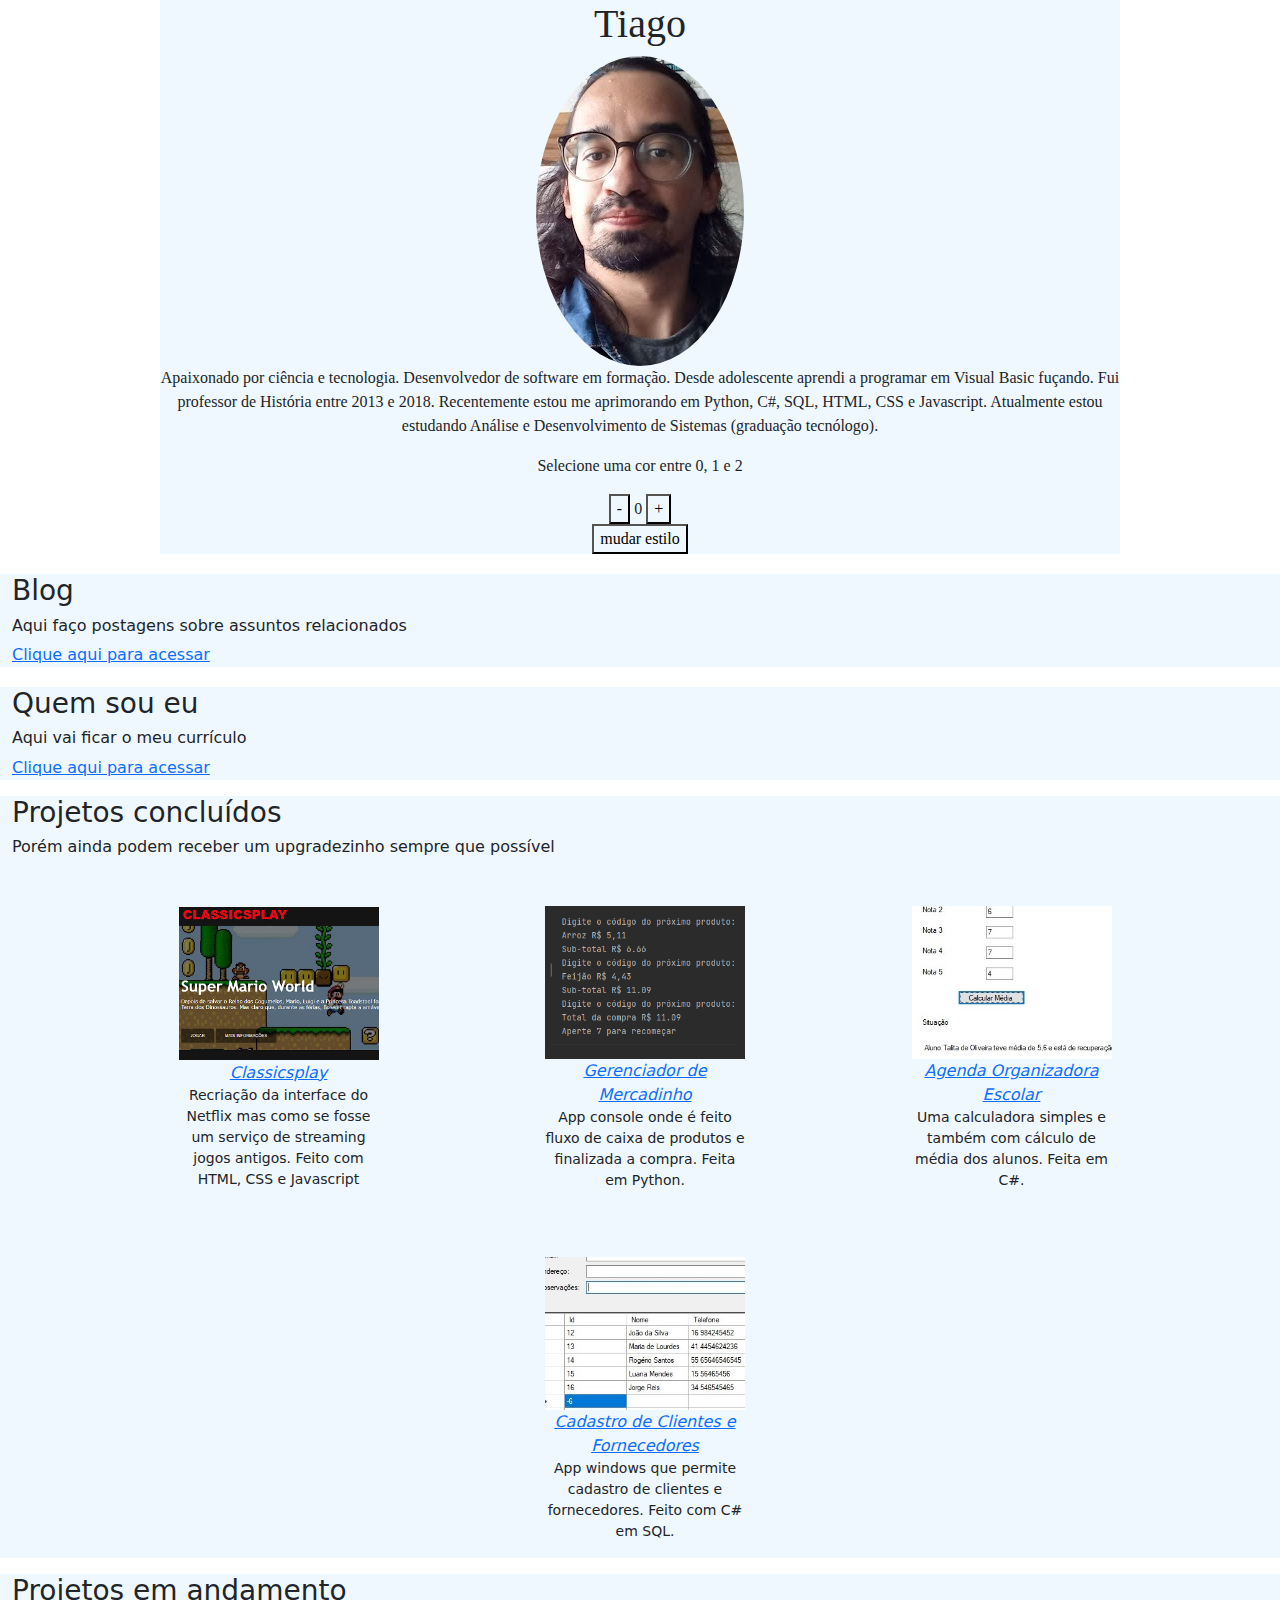
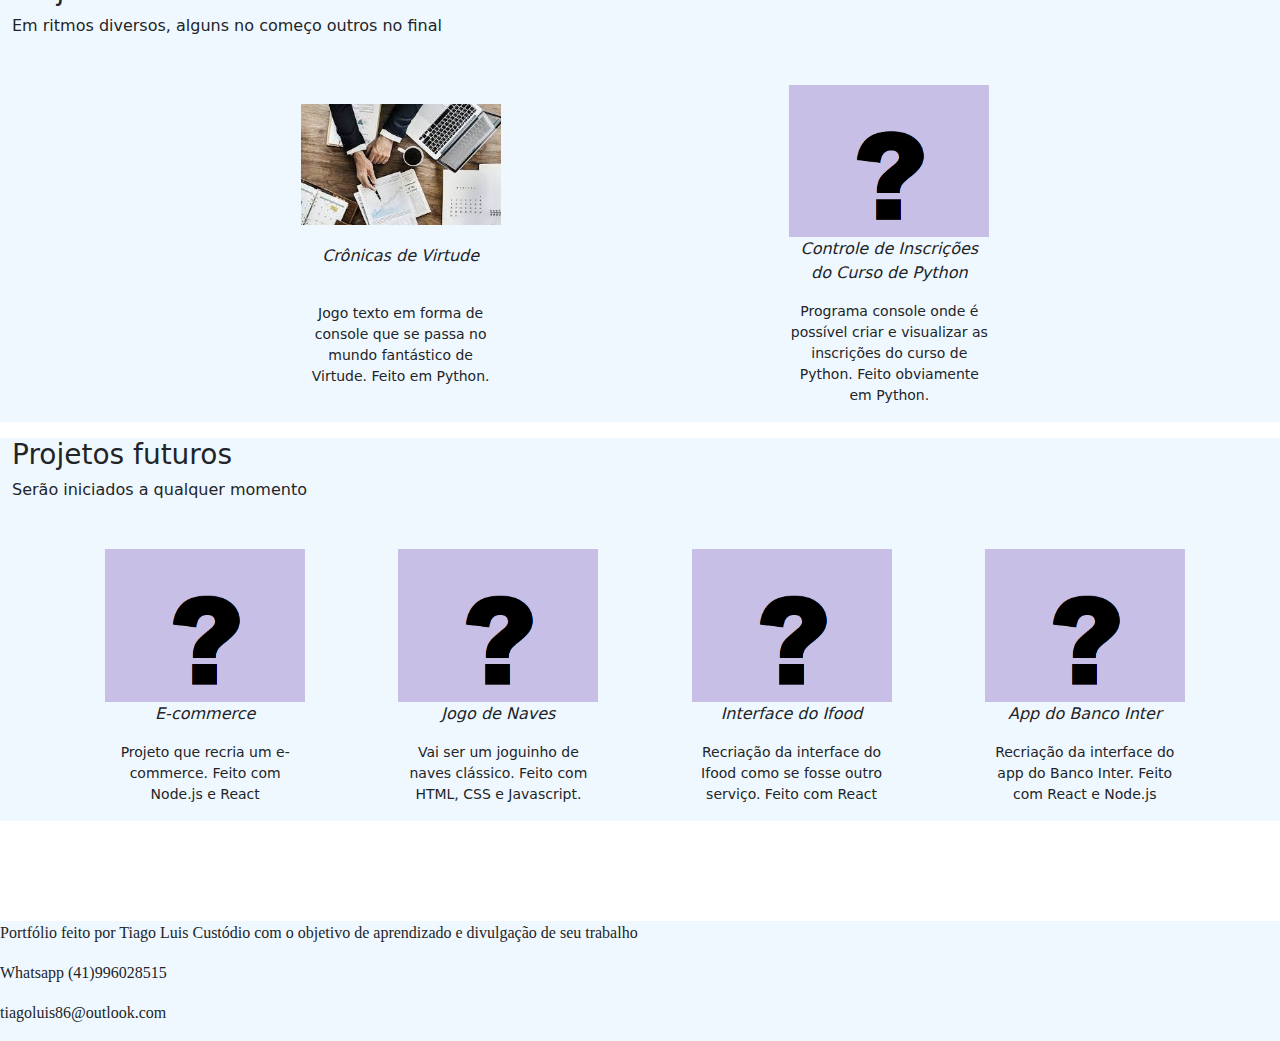
==== index.html @ 53580b9c "Add files via upload" ====
<!DOCTYPE html>
<html lang="en">
<head>
    <meta charset="UTF-8">
    <meta http-equiv="X-UA-Compatible" content="IE=edge">
    <meta name="viewport" content="width=device-width, initial-scale=1.0">
    <link rel="stylesheet" href="style/main.css">
    <link rel="stylesheet" href="style/bootstrap.min.css">
    <title>/meuportfolio</title>
</head>
<body>
    <header>
        <h1 id=title>Tiago</h1>
        
        <div class="profile_pic">
            <img src="img/perfilnovo2.jpg" class="rounded-circle" alt="perfil">
        </div> 
        
        <p>Apaixonado por ciência e tecnologia. Desenvolvedor de software em formação. 
            Desde adolescente aprendi a programar em Visual Basic fuçando.
            
            Fui professor de História entre 2013 e 2018.
            Recentemente estou me aprimorando em Python, C#, SQL, HTML, CSS e Javascript.
            
            Atualmente estou estudando Análise e Desenvolvimento de Sistemas (graduação tecnólogo).</p>

            <div id="counter">
                <p>Selecione uma cor entre 0, 1 e 2</p>
                <button name="subtrair" onclick="decrement()">-</button>
                <span id="currentNumber">0</span>
                <button name="adicionar" onclick="increment()">+</button>
            </div>
      

            <button class="button" name="estilo" onclick="estilo()">mudar estilo</button>
         
    </header>

    <div class="container-fluid">
        <div class="galeriatop">
        <h3>Blog</h3>
            <h6>Aqui faço postagens sobre assuntos relacionados</h6>
        <a href="blog.html" target="_blank">Clique aqui para acessar</a>
        </div>
    </div>

    <div class="container-fluid">
        <div class="galeriatop">
        <h3>Quem sou eu</h3>
            <h6>Aqui vai ficar o meu currículo</h6>
        <a href="curriculo.html" target="_blank">Clique aqui para acessar</a>
        </div>
    </div>

    <div class="container-fluid">
        
        <p class=secao1 id=subtitle>
            <h3>Projetos concluídos</h3>
            <h6>Porém ainda podem receber um upgradezinho sempre que possível</h6>
        </p>

        <div class="galeriaprojetos">
              
            
                <div class="item" id="mini1">
                    <img class="box-jogo" src="img/classicsplay.png">
                    <a href="https://github.com/tiagoluis86/classicsplay" target="_blank" class=subtitle>Classicsplay</a>
                    <p class="description">Recriação da interface do Netflix mas como se fosse um serviço de streaming jogos antigos. Feito com HTML, CSS e Javascript</p>
                </div>
                <div class="item" id="mini2">
                    <img class="box-jogo" src="img/mercado.jpg">
                    <a href="https://github.com/tiagoluis86/python_part1/blob/main/projetos/Gerenciador%20de%20Mercadinho.py" target="_blank" class=subtitle>Gerenciador de Mercadinho</a>
                    <p class="description">App console onde é feito fluxo de caixa de produtos e finalizada a compra. Feita em Python.</p>
                </div>
                <div class="item" id="mini3">
                    <img class="box-jogo" src="img/org.jpg" >
                    <a href="https://github.com/tiagoluis86/esbo-o_app_organizador" target="_blank" class=subtitle>Agenda Organizadora Escolar</a>
                    <p class="description">Uma calculadora simples e também com cálculo de média dos alunos. Feita em C#.</p>
                </div>
                
        </div>     
      

    
        <div class="galeriaprojetos">
        <div class="item" id="mini2">
            <img class="box-jogo" src="img/cad.jpg">
            <a href="https://github.com/tiagoluis86/cad_clientes_forn" target="_blank" class=subtitle>Cadastro de Clientes e Fornecedores</a>
            <p class="description">App windows que permite cadastro de clientes e fornecedores. Feito com C# em SQL.</p>
        </div>
        </div>
    </div>


    <div class="container-fluid">
        
        <p class=secao2 id=subtitle>
            <h3>Projetos em andamento</h3>
            <h6>Em ritmos diversos, alguns no começo outros no final</h6>
        </p>

        <div class="galeriaprojetos">
              
            
                <div class="item" id="mini1">
                    <img class="box-jogo" src="img/empresarial.jpg">
                    <p class=subtitle>Crônicas de Virtude</p>
                    <p class="description">Jogo texto em forma de console que se passa no mundo fantástico de Virtude. Feito em Python.</p>
                </div>
                <div class="item" id="mini1">
                    <img class="box-jogo" src="img/untitled.jpg">
                    <p class=subtitle>Controle de Inscrições do Curso de Python</p>
                    <p class="description">Programa console onde é possível criar e visualizar as inscrições do curso de Python. Feito obviamente em Python.</p>
                </div>
                
                
        </div>     
    </div>  
    <div class="container-fluid">
        
        <p class=secao3 id=subtitle>
            <h3>Projetos futuros</h3>
            <h6>Serão iniciados a qualquer momento</h6>
        </p>

        <div class="galeriaprojetos">
              
            
                
                <div class="item" id="mini2">
                    <img class="box-jogo" src="img/untitled.jpg">
                    <p class=subtitle>E-commerce</p>
                    <p class=description>Projeto que recria um e-commerce. Feito com Node.js e React</p>
                </div>
                <div class="item" id="mini2">
                    <img class="box-jogo" src="img/untitled.jpg">
                    <p class=subtitle>Jogo de Naves</p>
                    <p class=description>Vai ser um joguinho de naves clássico. Feito com HTML, CSS e Javascript.</p>
                </div>
                <div class="item" id="mini2">
                    <img class="box-jogo" src="img/untitled.jpg">
                    <p class=subtitle>Interface do Ifood</p>
                    <p class=description>Recriação da interface do Ifood como se fosse outro serviço. Feito com React</p>
                </div>
                <div class="item" id="mini2">
                    <img class="box-jogo" src="img/untitled.jpg">
                    <p class=subtitle>App do Banco Inter</p>
                    <p class=description>Recriação da interface do app do Banco Inter. Feito com React e Node.js</p>
                </div>
       
                
        </div>   

             
    </div>  
    <footer>
            <p>Portfólio feito por Tiago Luis Custódio com o objetivo de aprendizado e divulgação de seu trabalho</p>
            <p>Whatsapp (41)996028515</p>
            <p>tiagoluis86@outlook.com</p> 

            
    </footer>
    
    <script src="js/main.js"></script>
    <script src="js/bootstrap.bundle.min.js"></script>


</body>



</html>
---- style/main.css ----
* {
background-color: aliceblue;

}






body header{
     
    font-family: Verdana;
    width: 960px;
    margin: 0 auto;
    text-align: center;
    
    
}



body footer{
    font-family: Verdana;
    margin-top: 100px;

}


body .projetos{
          
    font-family: Verdana;
        
}

.galeriaprojetos {
    
    display: flex;
	flex-direction: row;
    justify-content:space-evenly;
    margin-top: 50px;
    
}


.item {
   
    display: flex;
	flex-direction: column;
    justify-content:space-evenly;
    margin-left: 10px;
    text-align: center;
    width: 200px;
}

.item .subtitle {
    
    font-style: italic;
}
    


.item .description {
        
    font-size: 14px;
    
}

.blog {
    
    display: flex;
	flex-direction: column;
    justify-content:flex-start;
    margin-top: 50px;

}


.galeriatop {
    
    display: flex;
	flex-direction: column;
    justify-content:space-evenly;
    margin-top: 20px;
    

}
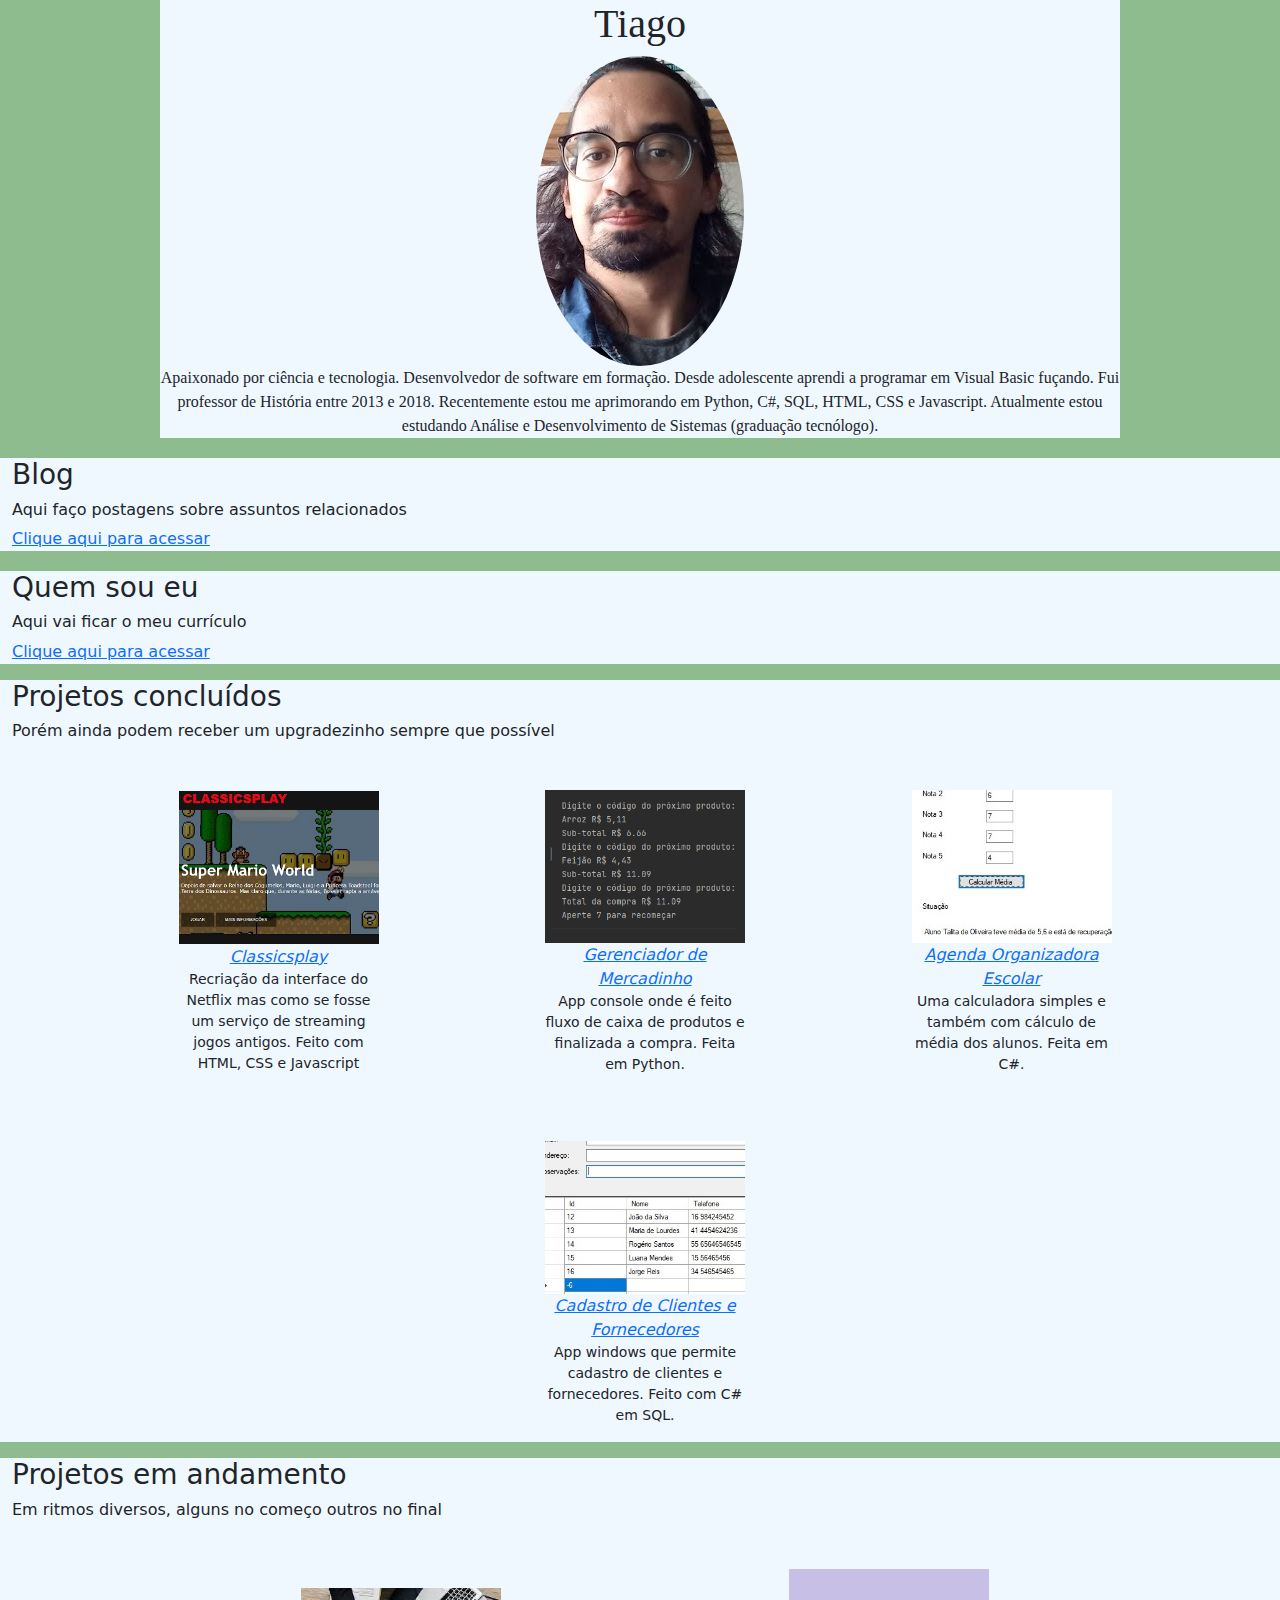
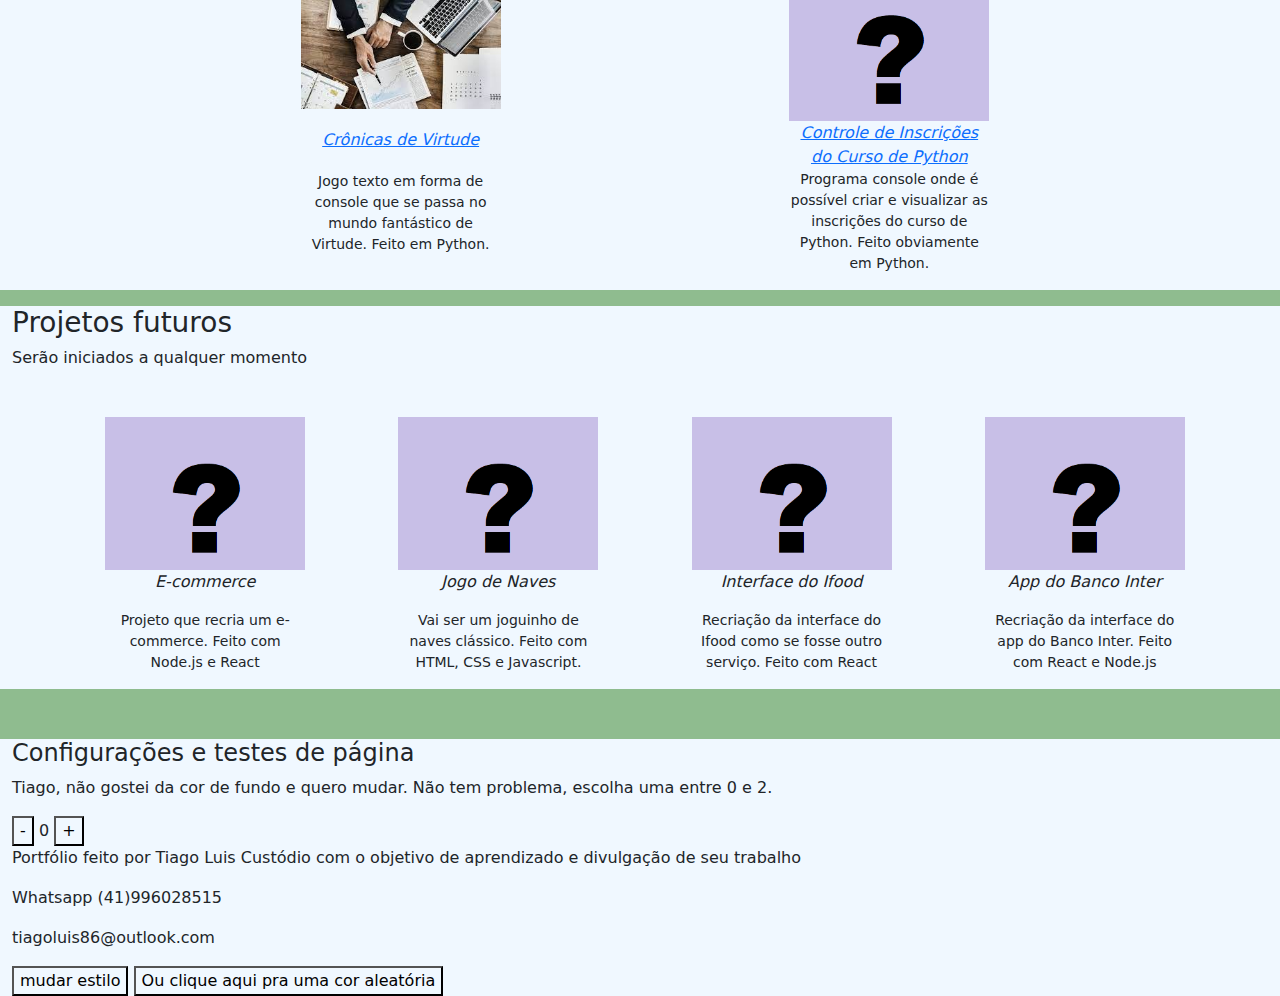
==== commit 69e05338: "Add files via upload" ====
--- a/index.html
+++ b/index.html
@@ -24,15 +24,7 @@
             
             Atualmente estou estudando Análise e Desenvolvimento de Sistemas (graduação tecnólogo).</p>
 
-            <div id="counter">
-                <p>Selecione uma cor entre 0, 1 e 2</p>
-                <button name="subtrair" onclick="decrement()">-</button>
-                <span id="currentNumber">0</span>
-                <button name="adicionar" onclick="increment()">+</button>
-            </div>
-      
-
-            <button class="button" name="estilo" onclick="estilo()">mudar estilo</button>
+            
          
     </header>
 
@@ -64,17 +56,17 @@
             
                 <div class="item" id="mini1">
                     <img class="box-jogo" src="img/classicsplay.png">
-                    <a href="https://github.com/tiagoluis86/classicsplay" target="_blank" class=subtitle>Classicsplay</a>
+                    <a href="https://github.com/tiagoluis86/site_classicsplay" target="_blank" class=subtitle>Classicsplay</a>
                     <p class="description">Recriação da interface do Netflix mas como se fosse um serviço de streaming jogos antigos. Feito com HTML, CSS e Javascript</p>
                 </div>
                 <div class="item" id="mini2">
                     <img class="box-jogo" src="img/mercado.jpg">
-                    <a href="https://github.com/tiagoluis86/python_part1/blob/main/projetos/Gerenciador%20de%20Mercadinho.py" target="_blank" class=subtitle>Gerenciador de Mercadinho</a>
+                    <a href="https://github.com/tiagoluis86/projetos_pessoais/blob/main/Gerenciador%20de%20Mercadinho.py" target="_blank" class=subtitle>Gerenciador de Mercadinho</a>
                     <p class="description">App console onde é feito fluxo de caixa de produtos e finalizada a compra. Feita em Python.</p>
                 </div>
                 <div class="item" id="mini3">
                     <img class="box-jogo" src="img/org.jpg" >
-                    <a href="https://github.com/tiagoluis86/esbo-o_app_organizador" target="_blank" class=subtitle>Agenda Organizadora Escolar</a>
+                    <a href="https://github.com/tiagoluis86/projetos_pessoais/tree/main/agendaorganizadora_csharp" target="_blank" class=subtitle>Agenda Organizadora Escolar</a>
                     <p class="description">Uma calculadora simples e também com cálculo de média dos alunos. Feita em C#.</p>
                 </div>
                 
@@ -85,7 +77,7 @@
         <div class="galeriaprojetos">
         <div class="item" id="mini2">
             <img class="box-jogo" src="img/cad.jpg">
-            <a href="https://github.com/tiagoluis86/cad_clientes_forn" target="_blank" class=subtitle>Cadastro de Clientes e Fornecedores</a>
+            <a href="https://github.com/tiagoluis86/projetos_pessoais/tree/main/cad_clientes_csharp_sql" target="_blank" class=subtitle>Cadastro de Clientes e Fornecedores</a>
             <p class="description">App windows que permite cadastro de clientes e fornecedores. Feito com C# em SQL.</p>
         </div>
         </div>
@@ -104,18 +96,20 @@
             
                 <div class="item" id="mini1">
                     <img class="box-jogo" src="img/empresarial.jpg">
-                    <p class=subtitle>Crônicas de Virtude</p>
+                    <a href="https://github.com/tiagoluis86/projetos_pessoais/blob/main/Esbo%C3%A7o%20RPG%20parte%201.py" target="_blank" class=subtitle>Crônicas de Virtude</a>
                     <p class="description">Jogo texto em forma de console que se passa no mundo fantástico de Virtude. Feito em Python.</p>
                 </div>
                 <div class="item" id="mini1">
                     <img class="box-jogo" src="img/untitled.jpg">
-                    <p class=subtitle>Controle de Inscrições do Curso de Python</p>
+                    <a href="https://github.com/tiagoluis86/projetos_pessoais/blob/main/Esbo%C3%A7o%20RPG%20parte%201.py" target="_blank" class=subtitle>Controle de Inscrições do Curso de Python</a>
                     <p class="description">Programa console onde é possível criar e visualizar as inscrições do curso de Python. Feito obviamente em Python.</p>
                 </div>
                 
                 
         </div>     
     </div>  
+    
+
     <div class="container-fluid">
         
         <p class=secao3 id=subtitle>
@@ -147,22 +141,43 @@
                     <p class=subtitle>App do Banco Inter</p>
                     <p class=description>Recriação da interface do app do Banco Inter. Feito com React e Node.js</p>
                 </div>
-       
+       </div>
                 
-        </div>   
+    </div>      
+   
+    </div>      
+    <footer class="container-fluid">
+                  
+                <h4>Configurações e testes de página</h4>
+                <p>Tiago, não gostei da cor de fundo e quero mudar. Não tem problema, escolha uma entre 0 e 2.</p>
+                <button name="subtrair" onclick="decrement()">-</button>
+                <span id="currentNumber">0</span>
+                <button name="adicionar" onclick="increment()">+</button>
+                
+                <p>Portfólio feito por Tiago Luis Custódio com o objetivo de aprendizado e divulgação de seu trabalho</p>
+                    <p>Whatsapp (41)996028515</p>
+                    <p>tiagoluis86@outlook.com</p> 
+    
+                
+                <button class="button" name="estilo" onclick="estilo()">mudar estilo</button>
+    
+                <button class="button" name="estilo" onclick="random_bg_color()">Ou clique aqui pra uma cor aleatória</button>
+                    
+           
+                    
+    </footer>   
+          
 
-             
-    </div>  
-    <footer>
-            <p>Portfólio feito por Tiago Luis Custódio com o objetivo de aprendizado e divulgação de seu trabalho</p>
-            <p>Whatsapp (41)996028515</p>
-            <p>tiagoluis86@outlook.com</p> 
+           
+            
+            <script src="js/main.js"></script>
+            <script src="js/bootstrap.bundle.min.js"></script>
+
 
             
-    </footer>
     
-    <script src="js/main.js"></script>
-    <script src="js/bootstrap.bundle.min.js"></script>
+ 
+
 
 
 </body>
--- a/style/main.css
+++ b/style/main.css
@@ -3,10 +3,6 @@
 background-color: aliceblue;
 
 }
-
-
-
-
 
 
 body header{
@@ -15,18 +11,8 @@
     width: 960px;
     margin: 0 auto;
     text-align: center;
-    
-    
+       
 }
-
-
-
-body footer{
-    font-family: Verdana;
-    margin-top: 100px;
-
-}
-
 
 body .projetos{
           
@@ -40,6 +26,8 @@
 	flex-direction: row;
     justify-content:space-evenly;
     margin-top: 50px;
+   
+    
     
 }
 
@@ -73,7 +61,7 @@
 	flex-direction: column;
     justify-content:flex-start;
     margin-top: 50px;
-
+   
 }
 
 
@@ -85,4 +73,10 @@
     margin-top: 20px;
     
 
-}+}
+
+footer {
+    margin-top: 50px;
+}
+
+
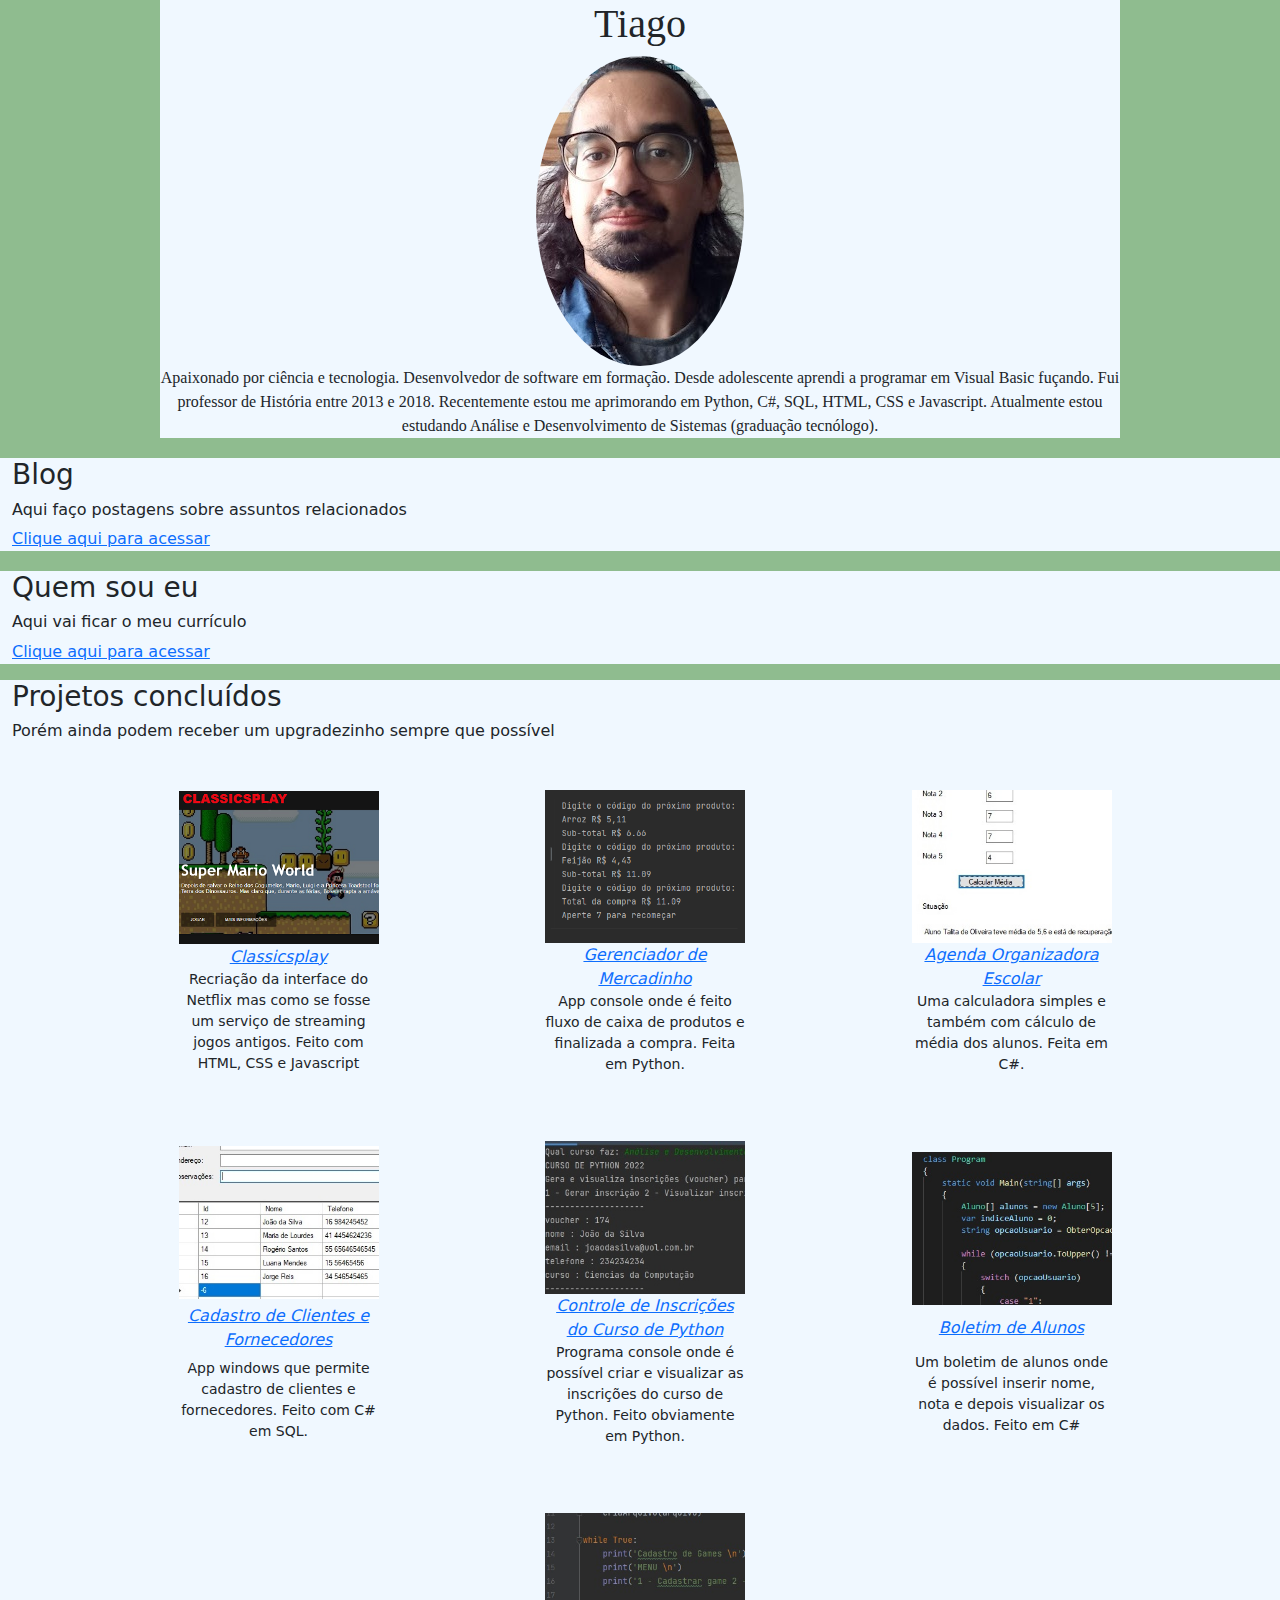
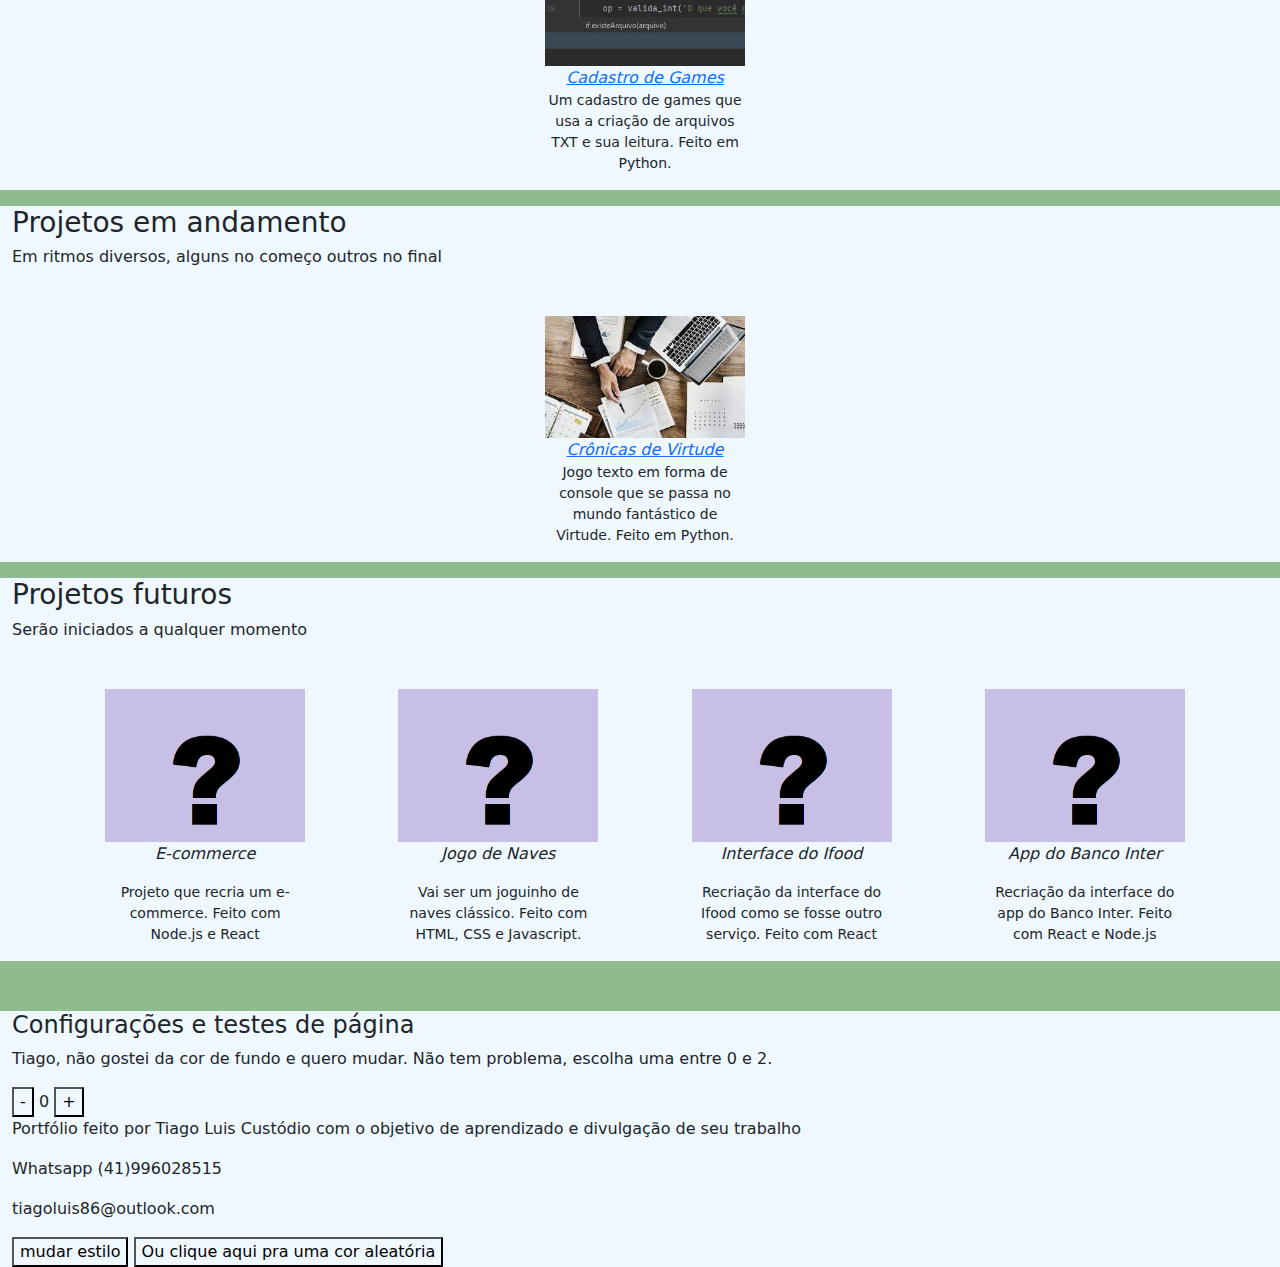
==== commit 7878d1b9: "Add files via upload" ====
--- a/index.html
+++ b/index.html
@@ -56,7 +56,7 @@
             
                 <div class="item" id="mini1">
                     <img class="box-jogo" src="img/classicsplay.png">
-                    <a href="https://github.com/tiagoluis86/site_classicsplay" target="_blank" class=subtitle>Classicsplay</a>
+                    <a href="https://classicsplay.netlify.app/" target="_blank" class=subtitle>Classicsplay</a>
                     <p class="description">Recriação da interface do Netflix mas como se fosse um serviço de streaming jogos antigos. Feito com HTML, CSS e Javascript</p>
                 </div>
                 <div class="item" id="mini2">
@@ -80,10 +80,27 @@
             <a href="https://github.com/tiagoluis86/projetos_pessoais/tree/main/cad_clientes_csharp_sql" target="_blank" class=subtitle>Cadastro de Clientes e Fornecedores</a>
             <p class="description">App windows que permite cadastro de clientes e fornecedores. Feito com C# em SQL.</p>
         </div>
-        </div>
-    </div>
-
-
+        <div class="item" id="mini1">
+            <img class="box-jogo" src="img/inscricoespython.jpg">
+            <a href="https://github.com/tiagoluis86/faculdade/blob/main/projetos/cursopython.py" target="_blank" class=subtitle>Controle de Inscrições do Curso de Python</a>
+            <p class="description">Programa console onde é possível criar e visualizar as inscrições do curso de Python. Feito obviamente em Python.</p>
+        </div>
+        <div class="item" id="mini2">
+            <img class="box-jogo" src="img/cadastro_notas_csharp.jpg">
+            <a href="https://github.com/tiagoluis86/projetos_pessoais/tree/main/CadastroAlunos_csharp" target="_blank" class=subtitle>Boletim de Alunos</a>
+            <p class=description>Um boletim de alunos onde é possível inserir nome, nota e depois visualizar os dados. Feito em C#</p>
+        </div>
+        
+        </div>
+        <div class="galeriaprojetos">
+            <div class="item" id="mini2">
+                <img class="box-jogo" src="img/cadastrogames.jpg">
+                <a href="https://github.com/tiagoluis86/projetos_pessoais/tree/main/cgames_python_files" target="_blank" class=subtitle>Cadastro de Games</a>
+                <p class="description">Um cadastro de games que usa a criação de arquivos TXT e sua leitura. Feito em Python.</p>
+            </div>
+        </div>    
+
+    </div>     
     <div class="container-fluid">
         
         <p class=secao2 id=subtitle>
@@ -99,11 +116,7 @@
                     <a href="https://github.com/tiagoluis86/projetos_pessoais/blob/main/Esbo%C3%A7o%20RPG%20parte%201.py" target="_blank" class=subtitle>Crônicas de Virtude</a>
                     <p class="description">Jogo texto em forma de console que se passa no mundo fantástico de Virtude. Feito em Python.</p>
                 </div>
-                <div class="item" id="mini1">
-                    <img class="box-jogo" src="img/untitled.jpg">
-                    <a href="https://github.com/tiagoluis86/projetos_pessoais/blob/main/Esbo%C3%A7o%20RPG%20parte%201.py" target="_blank" class=subtitle>Controle de Inscrições do Curso de Python</a>
-                    <p class="description">Programa console onde é possível criar e visualizar as inscrições do curso de Python. Feito obviamente em Python.</p>
-                </div>
+                
                 
                 
         </div>     
